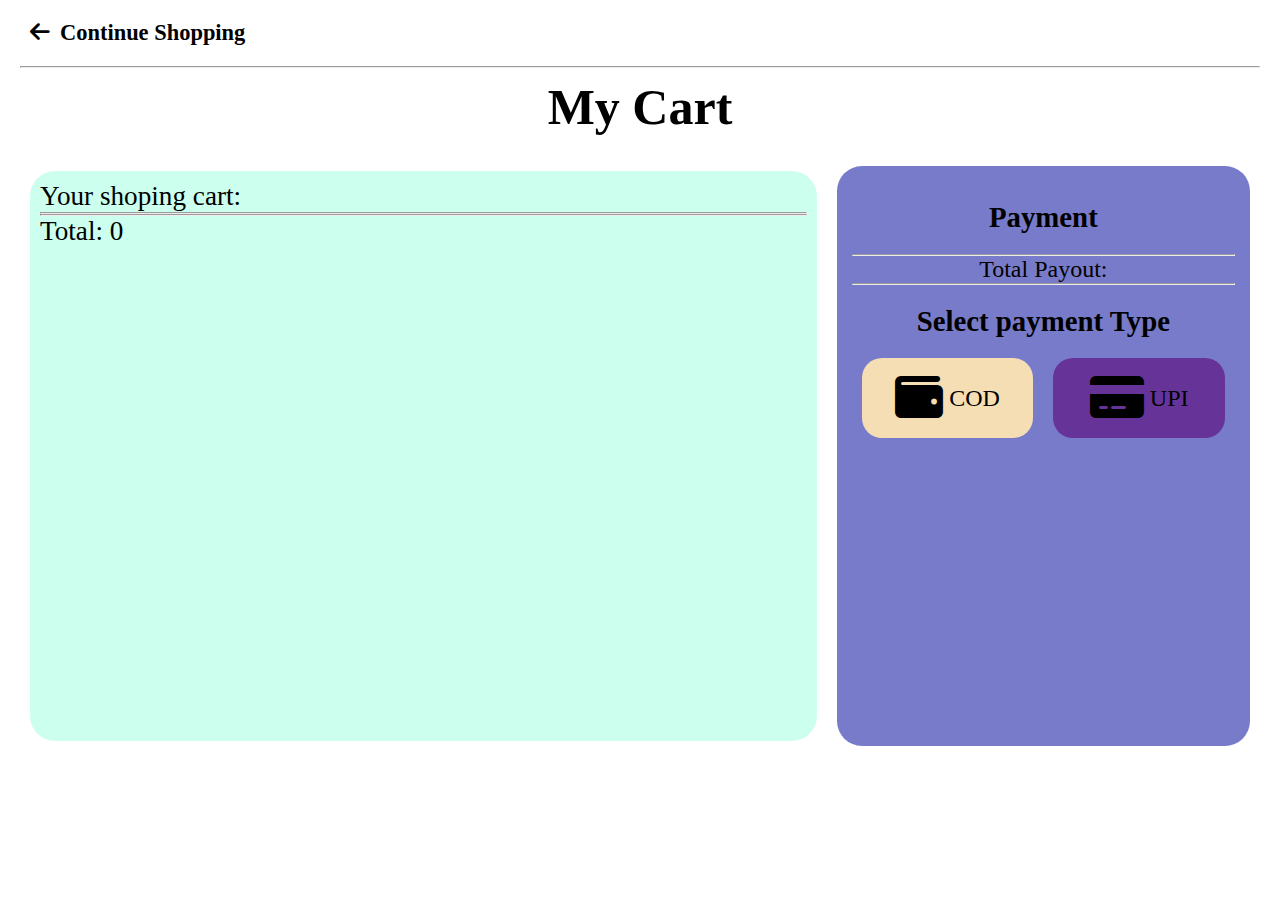
==== cart.html @ ce8d73c6 "Add cart and payment functionality with HTML, CSS, and JavaScript" ====
<!DOCTYPE html>
<html lang="en">
<head>
    <meta charset="UTF-8">
    <meta name="viewport" content="width=device-width, initial-scale=1.0">
    <title>HungerX-Cart</title>
    <link rel="stylesheet" href="https://cdnjs.cloudflare.com/ajax/libs/font-awesome/6.7.2/css/all.min.css" integrity="sha512-Evv84Mr4kqVGRNSgIGL/F/aIDqQb7xQ2vcrdIwxfjThSH8CSR7PBEakCr51Ck+w+/U6swU2Im1vVX0SVk9ABhg==" crossorigin="anonymous" referrerpolicy="no-referrer" />
    <link rel="stylesheet" href="cart.css">
</head>
<body>
    <div class="back_nav"><h3><i class="fa-solid fa-arrow-left arrow"></i>Continue Shopping</h3></div>
    <hr>
    <h3 class="cart_title">My Cart</h3>
    <div class="main_cart">
        <div class="cart_item">
            <p>Your shoping cart:</p>
            <hr>
            <div class="cart_food_item">
                <ul class="food_selected">
                </ul>
            </div>
            <hr>
            <p class="cart_total">Total: 0</p>
        </div>
        <div class="payment">
            <h4>Payment</h4>
            <hr>
            <p>Total Payout:</p>
            <hr>
            <h4>Select payment Type</h4>
            <div class="payment_type">
                <div class="pyament_type1">
                    <p><i class="fa-solid fa-wallet fa-2xl"></i> COD</p>
                </div>
                <div class="payment_type2">
                    <p><i class="fa-solid fa-credit-card fa-2xl"></i> UPI</p>
                </div>
            </div>
        </div>
    </div>

    <script src="script.js"></script>
</body>
</html>
---- cart.css ----
*{
    margin: 0px;
    padding: 0px;
}

body{
    padding: 20px;
}

.back_nav{
    font-size: larger;
    margin-bottom: 20px;
}

.arrow{
    margin-left: 10px;
    margin-right: 10px;
}

.cart_title{
    font-size: 50px;
    font-weight: bold;
    text-align: center;
    margin-top: 10px;
    margin-bottom: 20px;
}

.main_cart{
    height: 600px;
    width: 100%;
    display: flex;
    justify-content: center;
    align-items: center;
}

.cart_item{
    height: 550px;
    width: 1200px;
    background-color: rgba(127, 255, 212, 0.4);
    margin: 10px;
    padding: 10px;
    border-radius: 25px;
    transition: transform 0.3s ease, box-shadow 0.3s ease;
}

.cart_item:hover {
    transform: scale(1.02);
    box-shadow: 0 10px 20px rgba(0, 0, 0, 0.2);
}

.payment{
    height: 550px;
    width: 600px;
    background-color: rgba(86, 90, 187, 0.8);
    margin: 10px;
    border-radius: 25px;
    transition: transform 0.3s ease, box-shadow 0.3s ease;
    padding: 15px;
    text-align: center;
}

.payment h4{
    font-size: 1.8rem;
    margin-bottom: 20px;
    margin-top: 20px;
}

.payment p{
    font-size: 1.4rem;
}

.payment:hover {
    transform: scale(1.02);
    box-shadow: 0 10px 20px rgba(0, 0, 0, 0.3);
}

.food_selected li{
    list-style-type: none;
    font-size: 2rem
}

.cart_total{
    font-size: 1.7rem;
}

.cart_item p{
    font-size: 1.7rem;
}

.payment_type{
    width: 100%;
    height: 80px;
    display: flex;
    justify-content: center;
    align-items: center;
}

.pyament_type1{
    width: 50%;
    height: 80px;
    background-color: wheat;
    margin: 10px;
    border-radius: 20px;
    display: flex;
    justify-content: center;
    align-items: center;
    transition: transform 0.3s ease, box-shadow 0.3s ease;
}

.pyament_type1:hover {
    transform: scale(1.02);
    box-shadow: 0 10px 20px rgba(0, 0, 0, 0.3);
}

.payment_type2{
    width: 50%;
    height: 80px;
    background-color: rebeccapurple;
    margin: 10px;
    border-radius: 20px;
    display: flex;
    justify-content: center;
    align-items: center;
    transition: transform 0.3s ease, box-shadow 0.3s ease;
}

.payment_type2:hover {
    transform: scale(1.02);
    box-shadow: 0 10px 20px rgba(0, 0, 0, 0.3);
}

.payment p{
    font-size: 1.5rem;
}
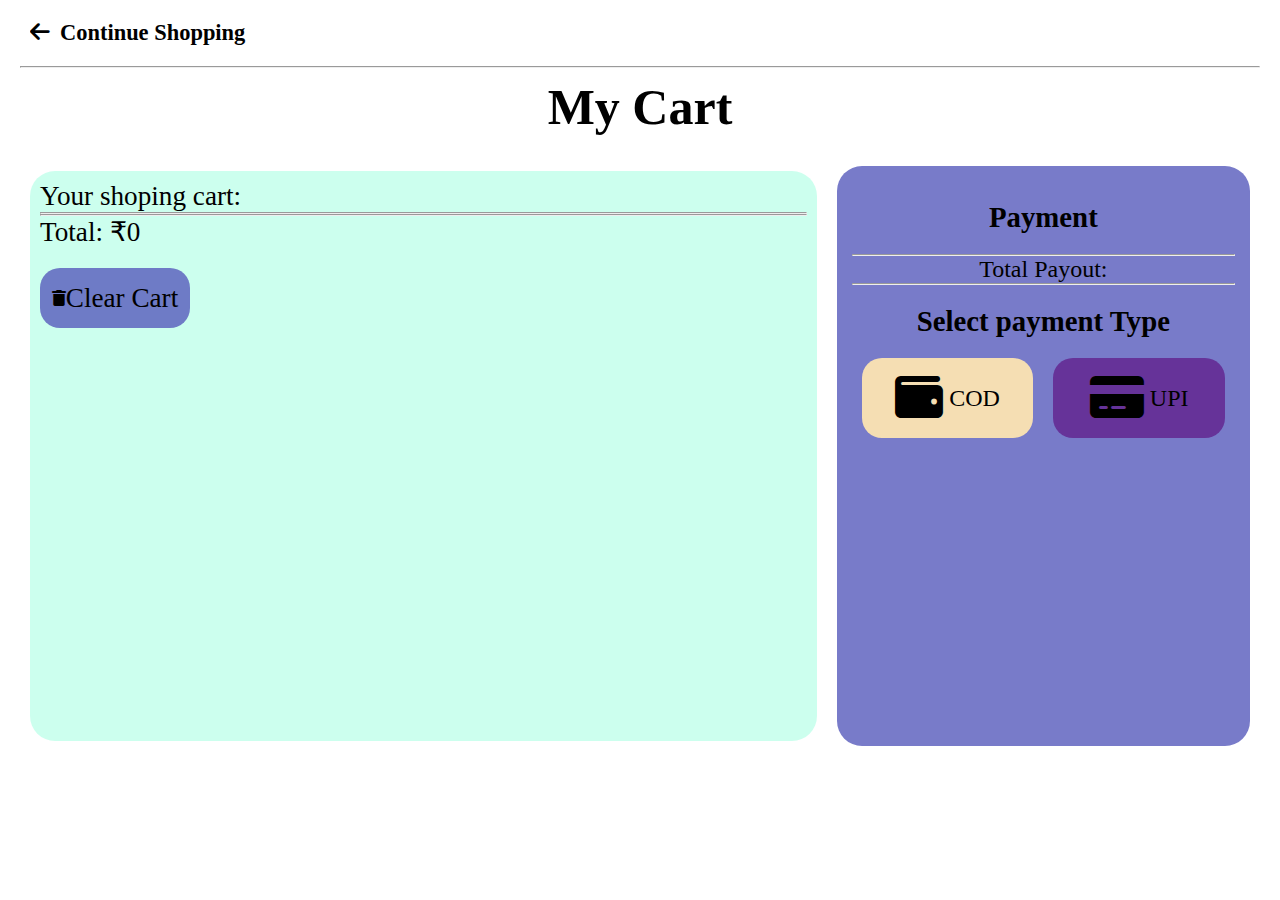
==== commit aece1e11: "Add clear cart functionality and enhance cart page logic" ====
--- a/cart.html
+++ b/cart.html
@@ -21,6 +21,10 @@
             </div>
             <hr>
             <p class="cart_total">Total: 0</p>
+            <div class="cart_clear" type="button">
+                <i class="fa-solid fa-trash"></i>
+                <p>Clear Cart</p>
+            </div>
         </div>
         <div class="payment">
             <h4>Payment</h4>
--- a/cart.css
+++ b/cart.css
@@ -131,4 +131,22 @@
 
 .payment p{
     font-size: 1.5rem;
+}
+
+.cart_clear{
+    height: 60px;
+    width: 150px;
+    background-color: rgba(86, 90, 187, 0.8);
+    border-radius: 20px;
+    display: flex;
+    justify-content: center;
+    align-items: center;
+    margin-top: 20px;
+    transition: transform 0.3s ease, box-shadow 0.3s ease;
+    cursor: pointer;
+}
+
+.cart_clear:hover {
+    transform: scale(1.02);
+    box-shadow: 0 10px 20px rgba(0, 0, 0, 0.3);
 }